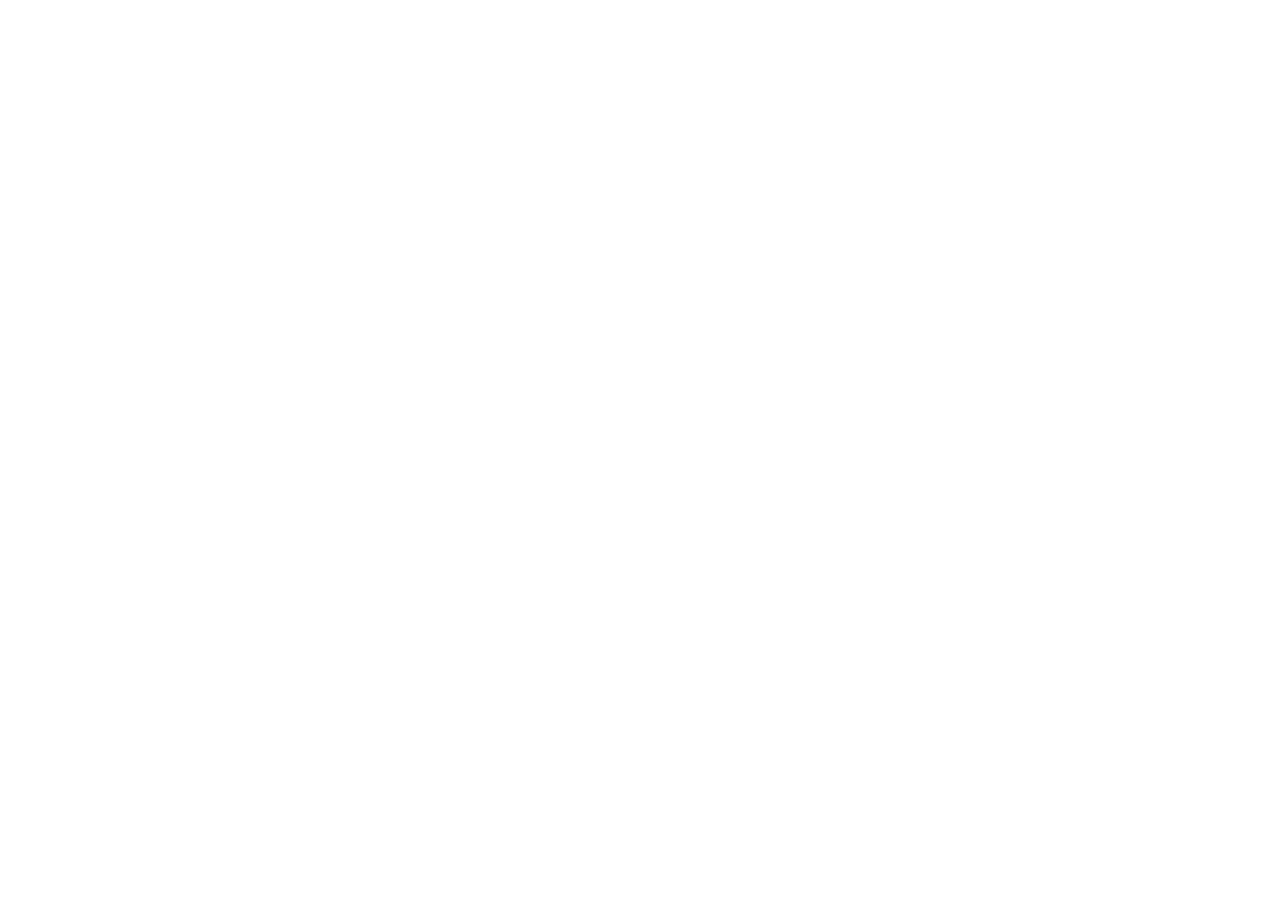
==== index.html @ 30f8a3ec "Enviando a ultima funcionalidade" ====
<!DOCTYPE html>
<html lang="en">
<head>
    <meta charset="UTF-8">
    <meta name="viewport" content="width=device-width, initial-scale=1.0">
    <title>Document</title>
</head>
<body>
    
</body>
</html>
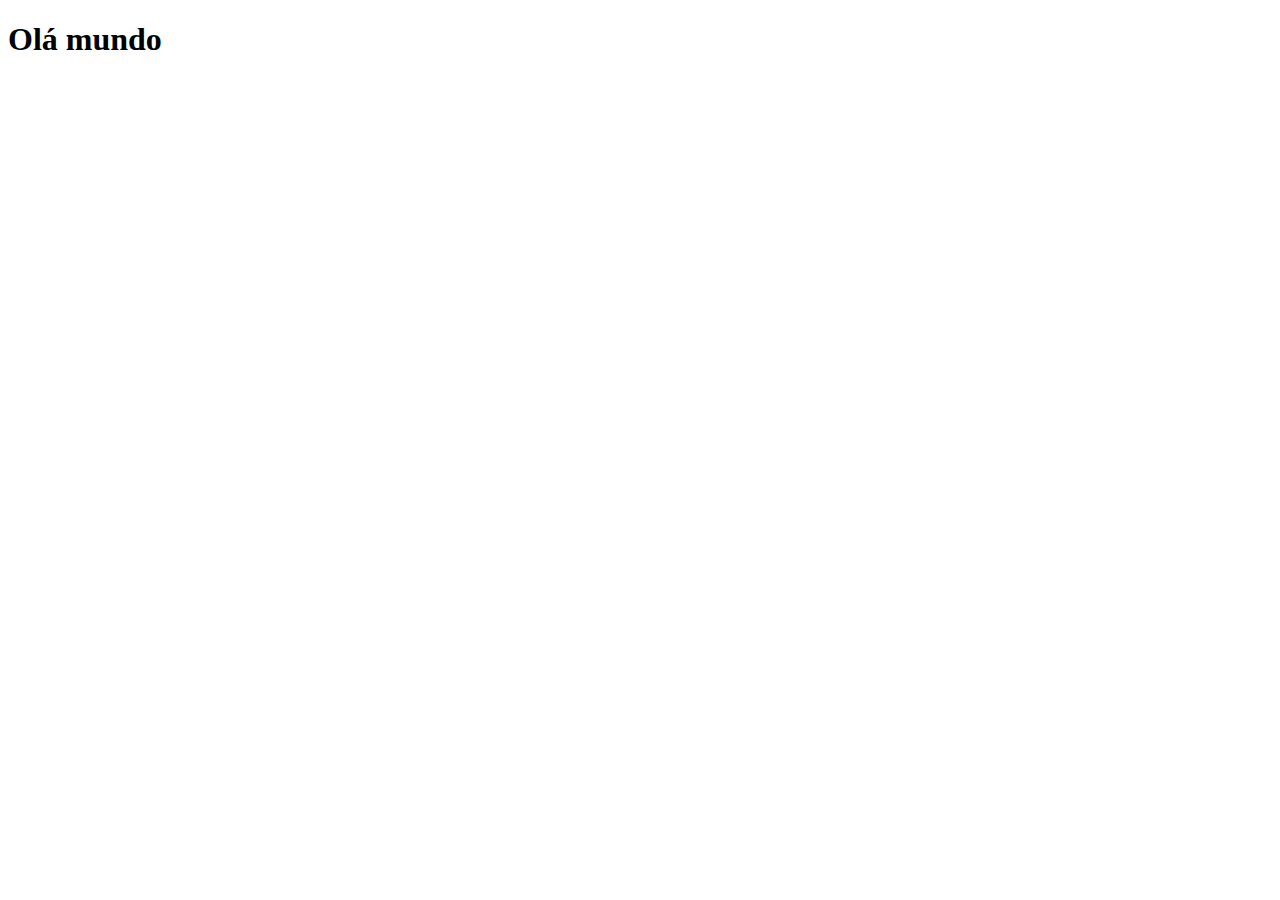
==== commit 688d3103: "Funcionalidade executada" ====
--- a/index.html
+++ b/index.html
@@ -6,6 +6,6 @@
     <title>Document</title>
 </head>
 <body>
-    
+    <h1>Olá mundo</h1>
 </body>
 </html>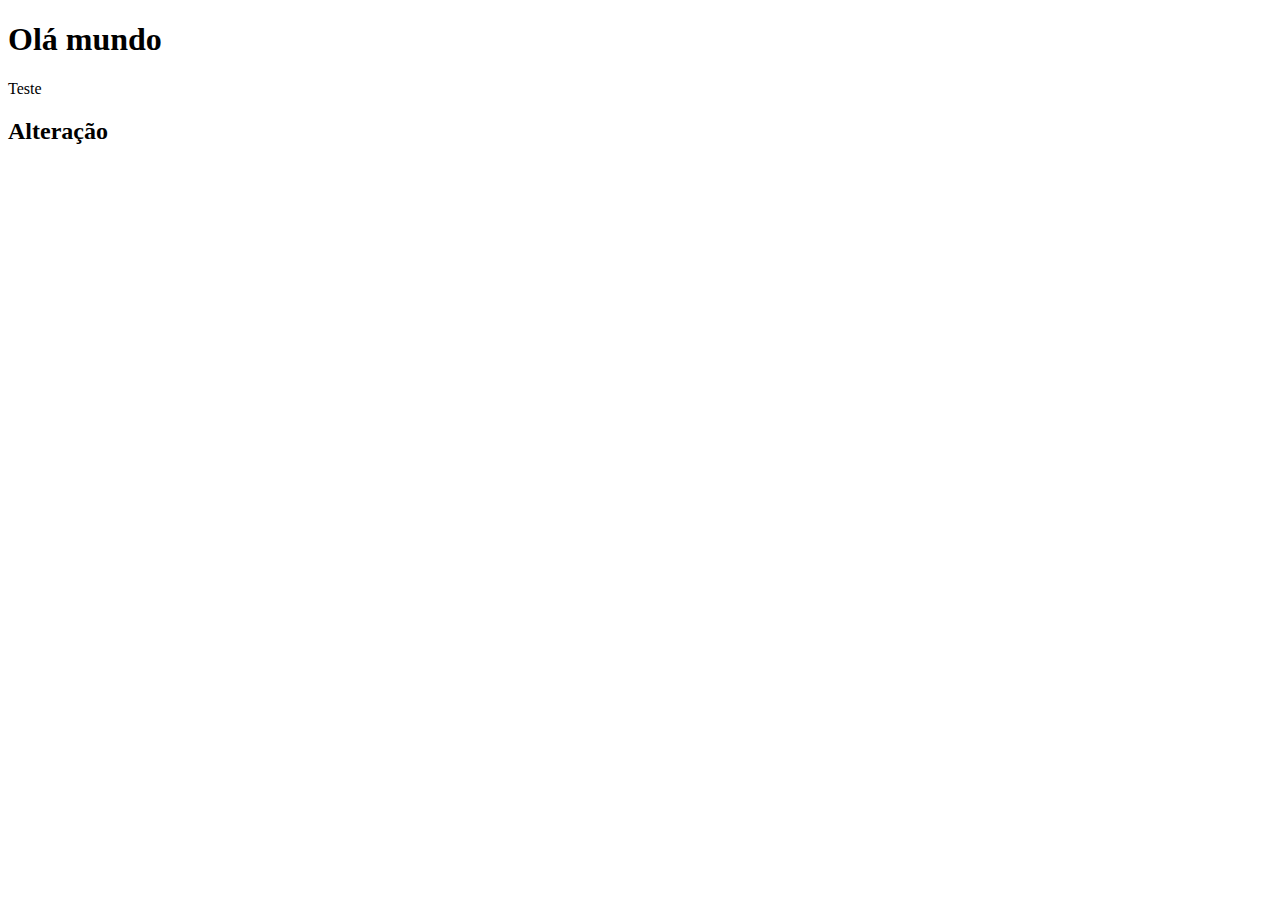
==== commit 0d79cb52: "Enviando alteração" ====
--- a/index.html
+++ b/index.html
@@ -7,5 +7,7 @@
 </head>
 <body>
     <h1>Olá mundo</h1>
+    <p>Teste</p>
+    <h2>Alteração</h2>
 </body>
 </html>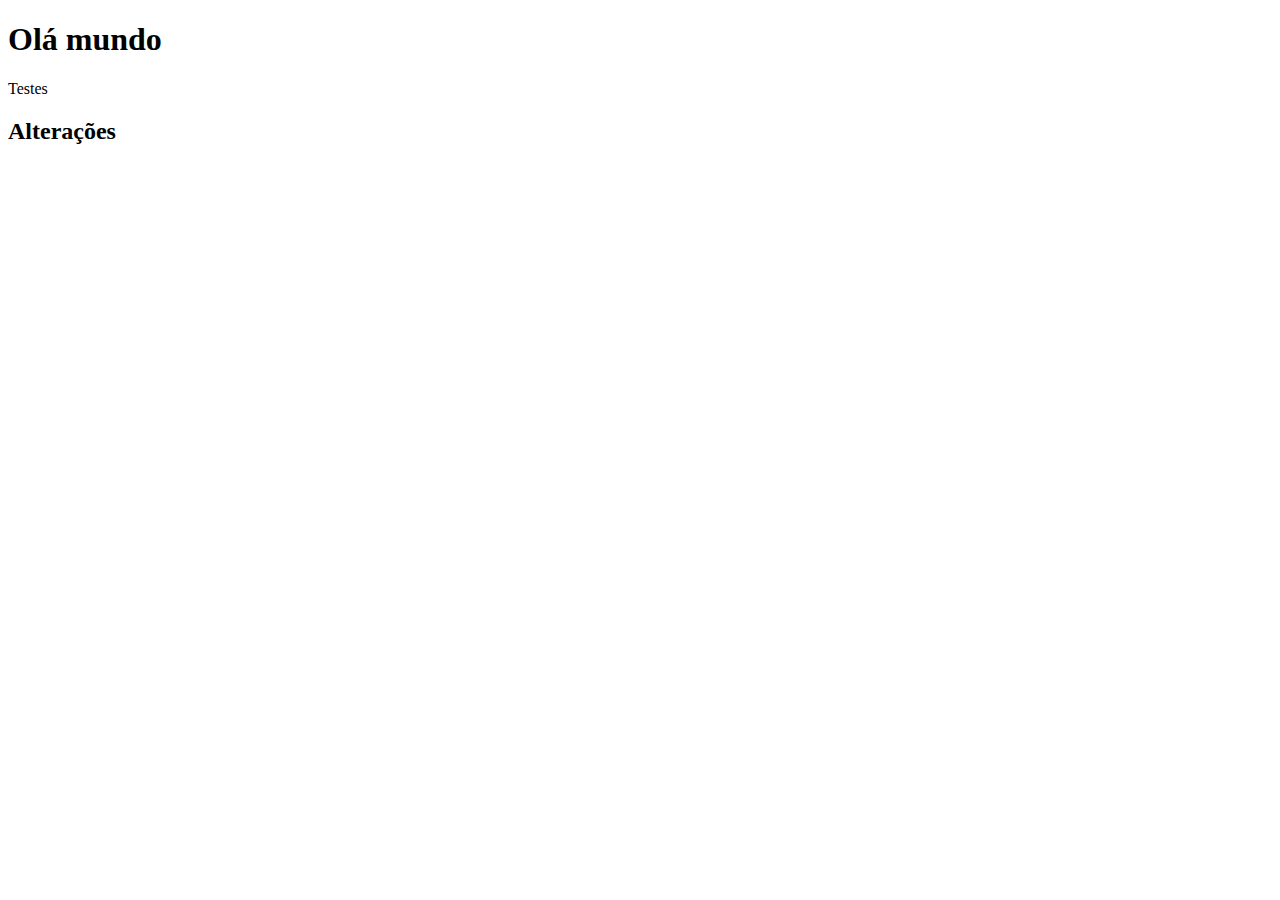
==== commit 0aaa0e88: "Enviando alterão 2" ====
--- a/index.html
+++ b/index.html
@@ -7,7 +7,7 @@
 </head>
 <body>
     <h1>Olá mundo</h1>
-    <p>Teste</p>
-    <h2>Alteração</h2>
+    <p>Testes</p>
+    <h2>Alterações</h2>
 </body>
 </html>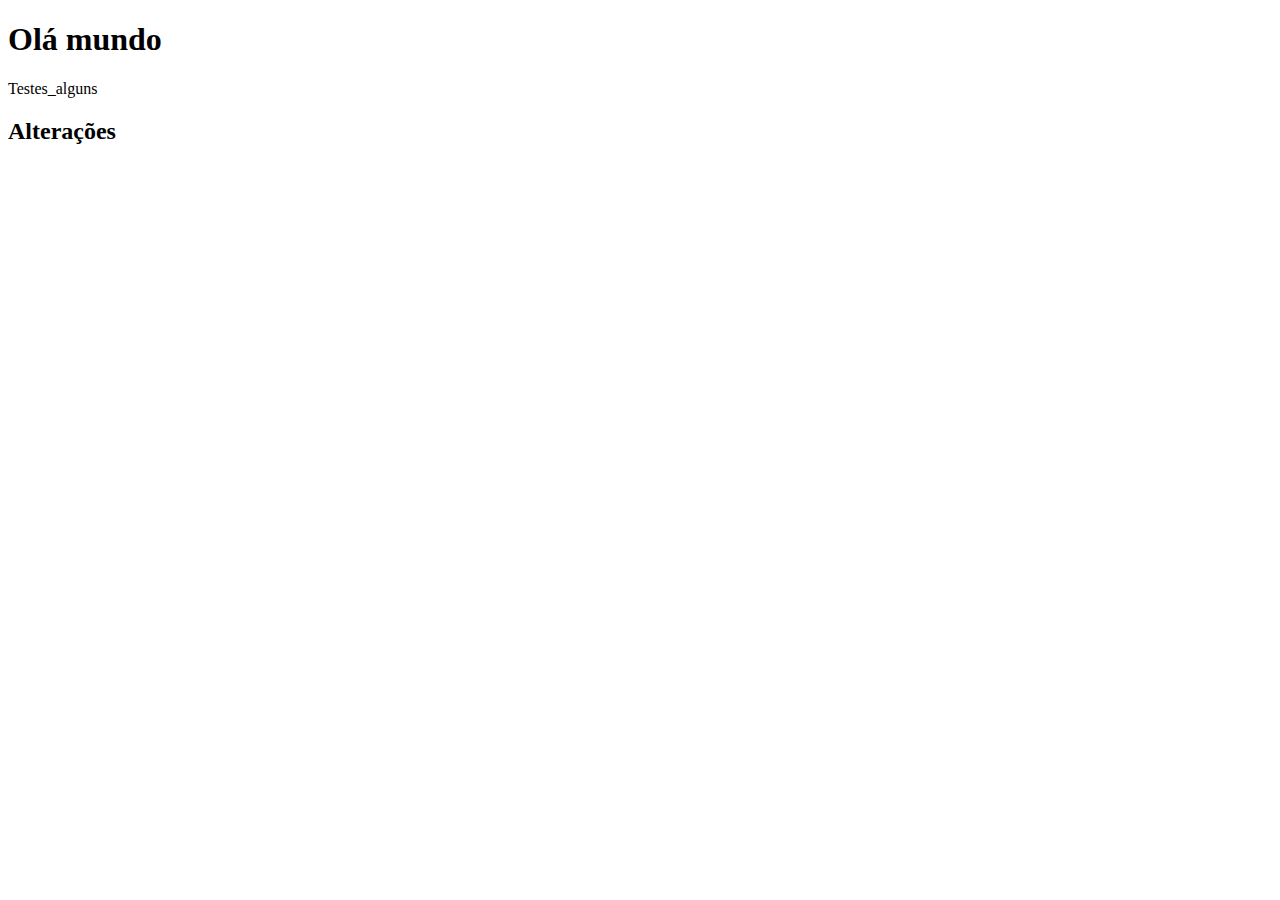
==== commit 9f757ce4: "Enviando alterão 3" ====
--- a/index.html
+++ b/index.html
@@ -7,7 +7,7 @@
 </head>
 <body>
     <h1>Olá mundo</h1>
-    <p>Testes</p>
+    <p>Testes_alguns</p>
     <h2>Alterações</h2>
 </body>
 </html>